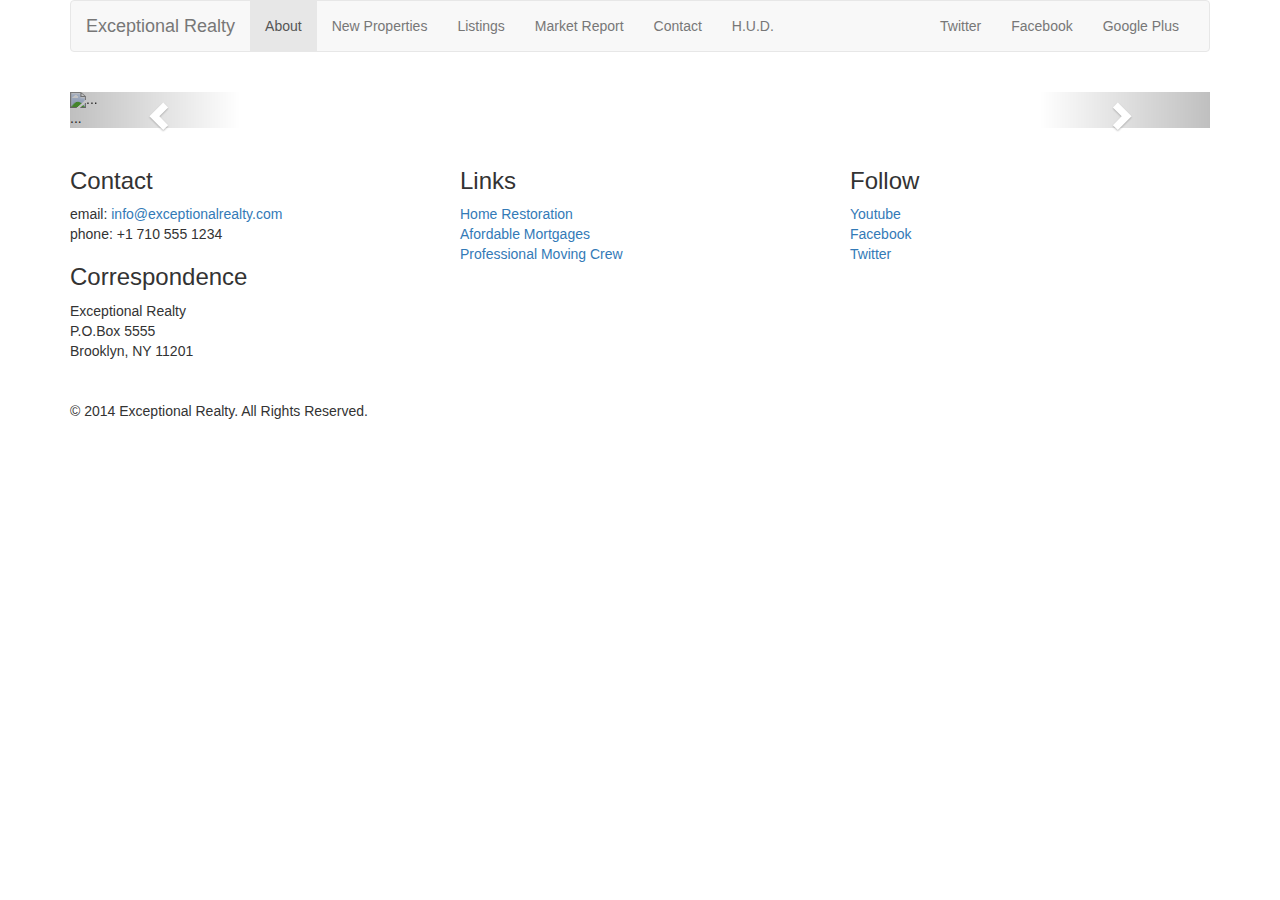
==== new-properties.html @ fddfeff8 "add bootstrap carousel empty pic" ====
<!DOCTYPE html>
<html lang="en">
  <head>
    <meta charset="utf-8">
    <meta http-equiv="X-UA-Compatible" content="IE=edge">
    <meta name="viewport" content="width=device-width, initial-scale=1">
    <!-- The above 3 meta tags *must* come first in the head; any other head content must come *after* these tags -->
    <title>Exceptional Realty Group - Luxury Homes - About</title>

    <!-- Bootstrap -->
    <link href="css/bootstrap.min.css" rel="stylesheet">
    <link href="css/style.css" rel="stylesheet">

    <!-- HTML5 shim and Respond.js for IE8 support of HTML5 elements and media queries -->
    <!-- WARNING: Respond.js doesn't work if you view the page via file:// -->
    <!--[if lt IE 9]>
      <script src="https://oss.maxcdn.com/html5shiv/3.7.2/html5shiv.min.js"></script>
      <script src="https://oss.maxcdn.com/respond/1.4.2/respond.min.js"></script>
    <![endif]-->
  </head>
  <body>
    <div class="container">
      <div class="row">
        <div class="col-sm-12">
          <nav class="navbar navbar-default">
            <div class="container-fluid">
              <!-- Brand and toggle get grouped for better mobile display -->
              <div class="navbar-header">
                <button type="button" class="navbar-toggle collapsed" data-toggle="collapse" data-target="#bs-example-navbar-collapse-1" aria-expanded="false">
                  <span class="sr-only">Toggle navigation</span>
                  <span class="icon-bar"></span>
                  <span class="icon-bar"></span>
                  <span class="icon-bar"></span>
                </button>
                <a class="navbar-brand" href="#">Exceptional Realty</a>
              </div>

              <!-- Collect the nav links, forms, and other content for toggling -->
              <div class="collapse navbar-collapse" id="bs-example-navbar-collapse-1">
              <!-- main nav links -->
                <ul class="nav navbar-nav">
                  <li class="active"><a href="index.html">About <span class="sr-only">(current)</span></a></li>
                  <li><a href="new-properties.html">New Properties</a></li>
                  <li><a href="#">Listings</a></li>
                  <li><a href="#">Market Report</a></li>
                  <li><a href="#">Contact</a></li>
                  <li><a href="#" target="_blank">H.U.D.</a></li>
                </ul>
                <!-- social nav links -->
                <ul class="nav navbar-nav navbar-right">
                  <li><a class="twit" href="#" title="Twitter">Twitter</a></li>
                  <li><a class="fbook" href="#" title="Facebook">Facebook</a></li>
                  <li><a class="gplus" href="#" title="Google Plus">Google Plus</a></li>
                </ul>
              </div><!-- /.navbar-collapse -->
            </div><!-- /.container-fluid -->
          </nav>
        </div>
      </div>


      <div class="row">
        <div class="col-xs-12">
          <div id="carousel-example-generic" class="carousel slide" data-ride="carousel">
            <!-- Indicators -->
            <ol class="carousel-indicators">
              <li data-target="#carousel-example-generic" data-slide-to="0" class="active"></li>
              <li data-target="#carousel-example-generic" data-slide-to="1"></li>
              <li data-target="#carousel-example-generic" data-slide-to="2"></li>
            </ol>

            <!-- Wrapper for slides -->
            <div class="carousel-inner" role="listbox">
              
              <div class="item active">
                <img src="..." alt="...">
                <div class="carousel-caption">
                  ...
                </div>
              </div>

              <div class="item">
                <img src="..." alt="...">
                <div class="carousel-caption">
                  ...
                </div>
              </div>
              ...
            </div>

            <!-- Controls -->
            <a class="left carousel-control" href="#carousel-example-generic" role="button" data-slide="prev">
              <span class="glyphicon glyphicon-chevron-left" aria-hidden="true"></span>
              <span class="sr-only">Previous</span>
            </a>
            <a class="right carousel-control" href="#carousel-example-generic" role="button" data-slide="next">
              <span class="glyphicon glyphicon-chevron-right" aria-hidden="true"></span>
              <span class="sr-only">Next</span>
            </a>
          </div>


        </div> <!-- col-xs-12 -->
      </div> <!-- row -->

           <div class="row">
        
        <div class="col-sm-4">
          <h3>Contact</h3>
          <p>
            email: <a href="mailto:info@exceptionalrealty.com">info@exceptionalrealty.com</a><br>
            phone: +1 710 555 1234
          </p>
          <h3>Correspondence</h3>
          <address>
            Exceptional Realty<br>
            P.O.Box 5555<br>
            Brooklyn, NY 11201
          </address>
        </div>

        
        <div class="col-sm-4">
          <h3>Links</h3>
          <p>
            <a href="#" target="_blank">Home Restoration</a><br>
            <a href="#" target="_blank">Afordable Mortgages</a><br>
            <a href="#" target="_blank">Professional Moving Crew</a>
          </p>
        </div>
        
        <div class="col-sm-4">
          <h3>Follow</h3>
          <p>
            <a href="#" target="_blank">Youtube</a><br>
            <a href="#" target="_blank">Facebook</a><br>
            <a href="#" target="_blank">Twitter</a>
          </p>
        </div>

      </div><!-- .row -->

      <div class="row">
        <div class="col-sm-12">
             &copy; 2014 Exceptional Realty. All Rights Reserved.
        </div>
      </div>
    </div> <!--.container-->

    <!-- jQuery (necessary for Bootstrap's JavaScript plugins) -->
    <script src="https://ajax.googleapis.com/ajax/libs/jquery/1.11.3/jquery.min.js"></script>
    <!-- Include all compiled plugins (below), or include individual files as needed -->
    <script src="js/bootstrap.min.js"></script>
  </body>
</html>
---- css/style.css ----
img, video, audio, iframe, table, form {
  width: 100%; /* IE */
  max-width: 100%; /* FF, Safari, Chrome */
}

/*////////// LAYOUT STYLES //////////*/

.row {
  margin-bottom: 20px;
}
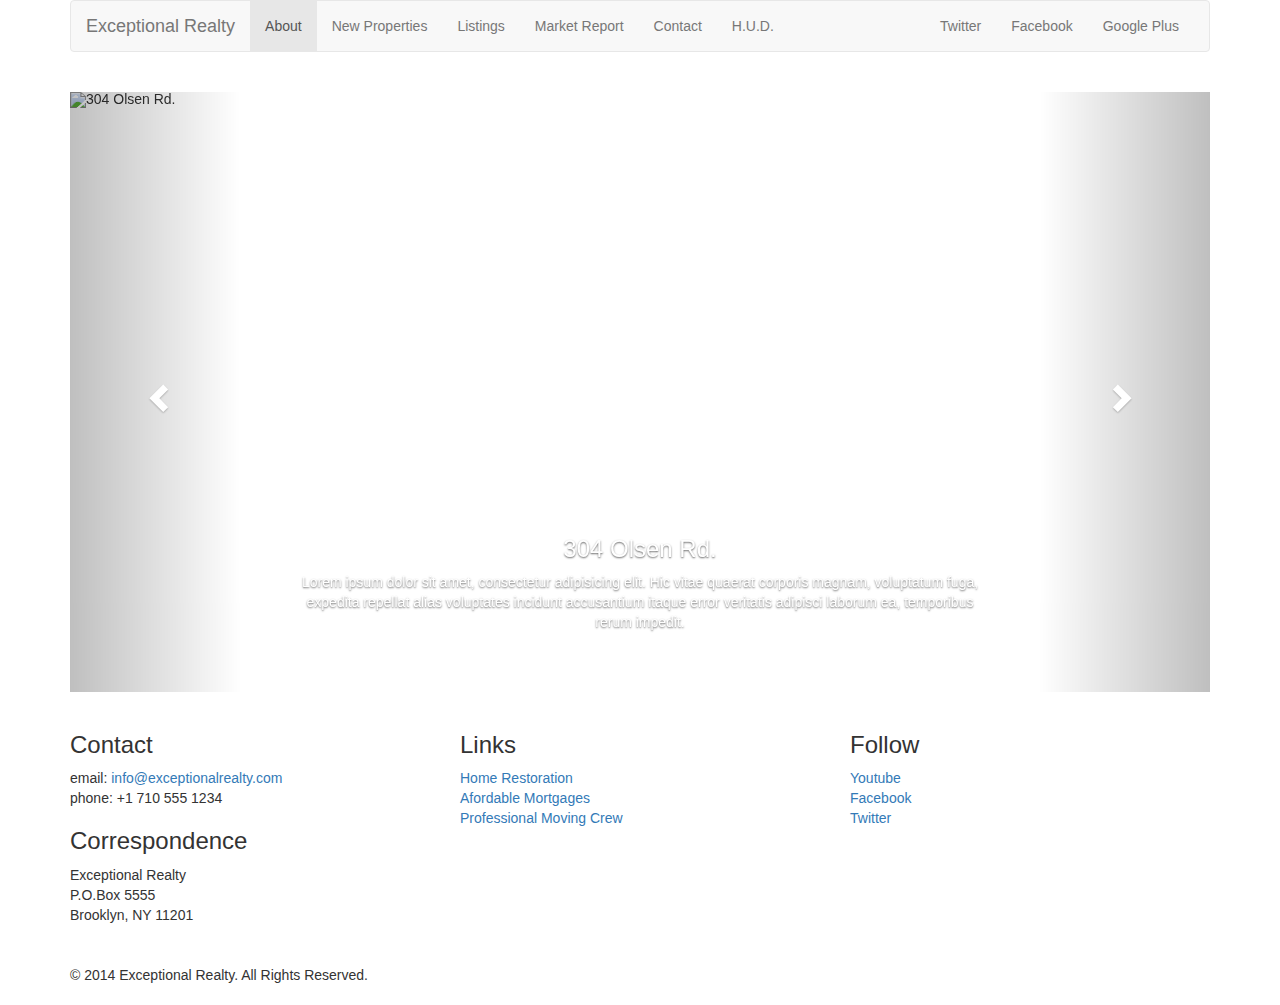
==== commit 3429b4b6: "updated carousel" ====
--- a/new-properties.html
+++ b/new-properties.html
@@ -73,19 +73,20 @@
             <div class="carousel-inner" role="listbox">
               
               <div class="item active">
-                <img src="..." alt="...">
+                <img src="..." alt="304 Olsen Rd.">
                 <div class="carousel-caption">
-                  ...
+                  <h3>304 Olsen Rd.</h3>
+                  <p>Lorem ipsum dolor sit amet, consectetur adipisicing elit. Hic vitae quaerat corporis magnam, voluptatum fuga, expedita repellat alias voluptates incidunt accusantium itaque error veritatis adipisci laborum ea, temporibus rerum impedit.</p>
                 </div>
               </div>
 
               <div class="item">
-                <img src="..." alt="...">
+                <img src="..." alt="Freemont Drive">
                 <div class="carousel-caption">
-                  ...
+                  <h3>Freemont Dr.</h3>
+                  <p>Lorem ipsum dolor sit amet, consectetur adipisicing elit. Hic vitae quaerat corporis magnam, voluptatum fuga, expedita repellat alias voluptates incidunt accusantium itaque error veritatis adipisci laborum ea, temporibus rerum impedit.</p>                  
                 </div>
               </div>
-              ...
             </div>
 
             <!-- Controls -->
--- a/css/style.css
+++ b/css/style.css
@@ -7,4 +7,34 @@
 
 .row {
   margin-bottom: 20px;
-}+}
+
+/*//////// CAROUSEL STYLES ///////*/
+
+#carousel-example-generic .item img {
+  height: auto;
+}
+
+.carousel-caption p {
+  display: none;
+}
+
+@media only screen and (min-width: 768px) {
+  #carousel-example-generic .item img {
+    height: 384px;
+  }
+
+
+@media only screen and (min-width: 992px) {
+  #carousel-example-generic .item img {
+    height: 496px;
+  }
+
+  .carousel-caption p {
+    display: block;
+  }
+
+@media only screen and (min-width: 1200px) {
+  #carousel-example-generic .item img {
+    height: 600px;
+  }
